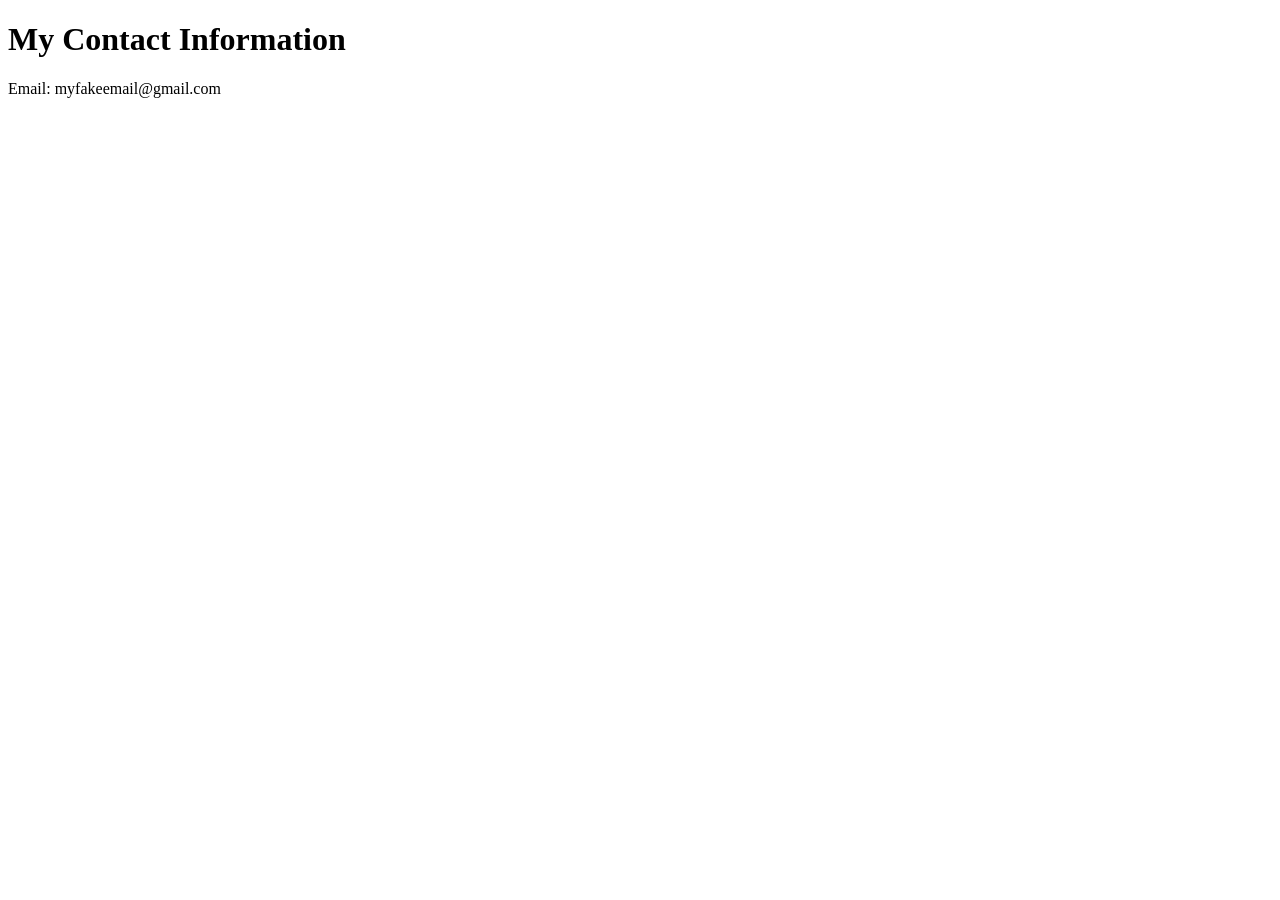
==== contact.html @ f3c5cf63 "Add files via upload" ====
<!DOCTYPE html>
<html lang="en">
<head>
    <meta charset="UTF-8">
    <meta name="viewport" content="width=device-width, initial-scale=1.0">
    <title>Contact ME</title>
</head>
<body>
    <h1>My Contact Information</h1>
    <p>Email: myfakeemail@gmail.com</p>
</body>
</html>
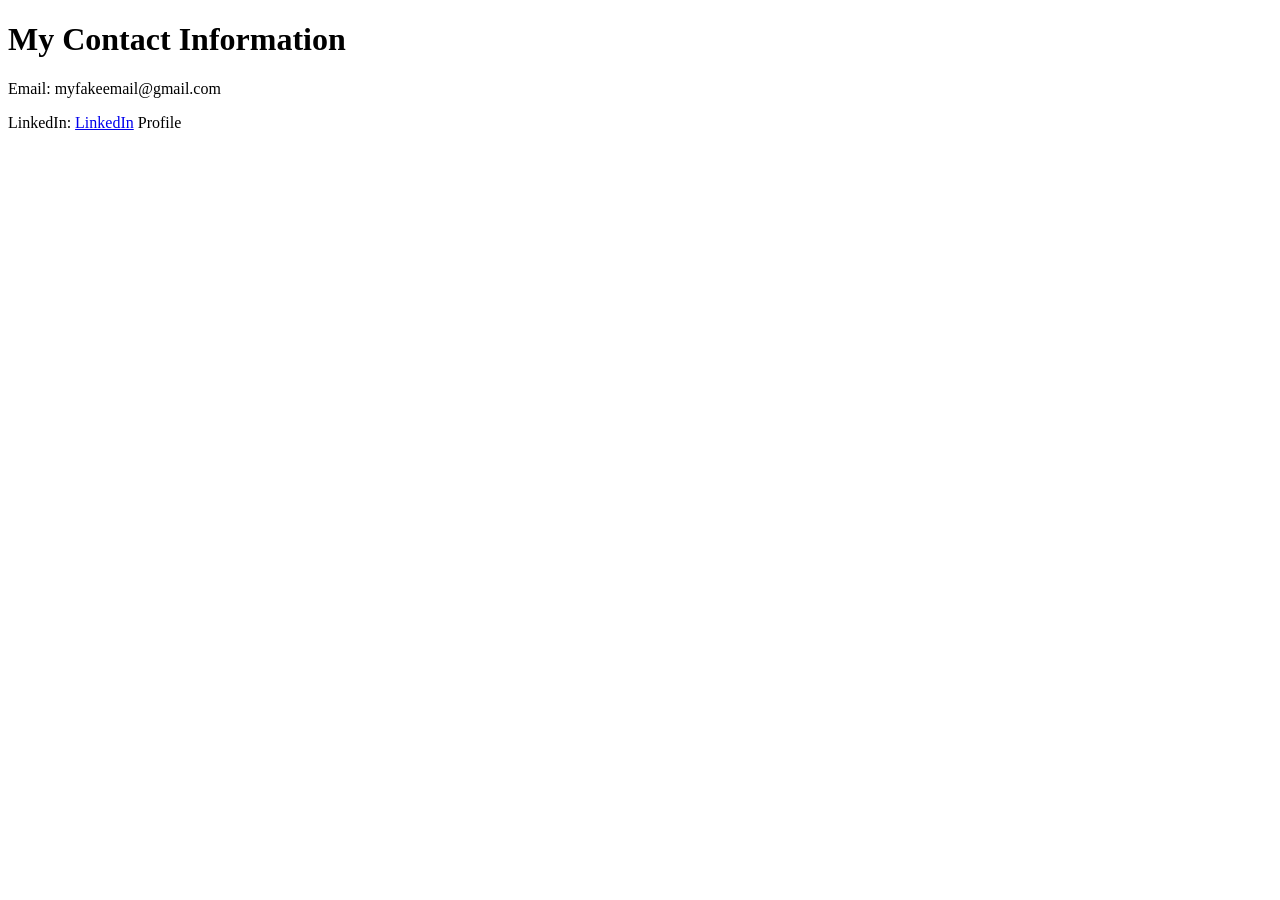
==== commit 6673985d: "Update contact.html Added link to LinkedIn profile on contact page." ====
--- a/contact.html
+++ b/contact.html
@@ -8,5 +8,6 @@
 <body>
     <h1>My Contact Information</h1>
     <p>Email: myfakeemail@gmail.com</p>
+    <p>LinkedIn: <a href="https://www.linkedin.com/in/richard-ritcherson-06b0891a5/">LinkedIn</a> Profile</p>
 </body>
-</html>+</html>
